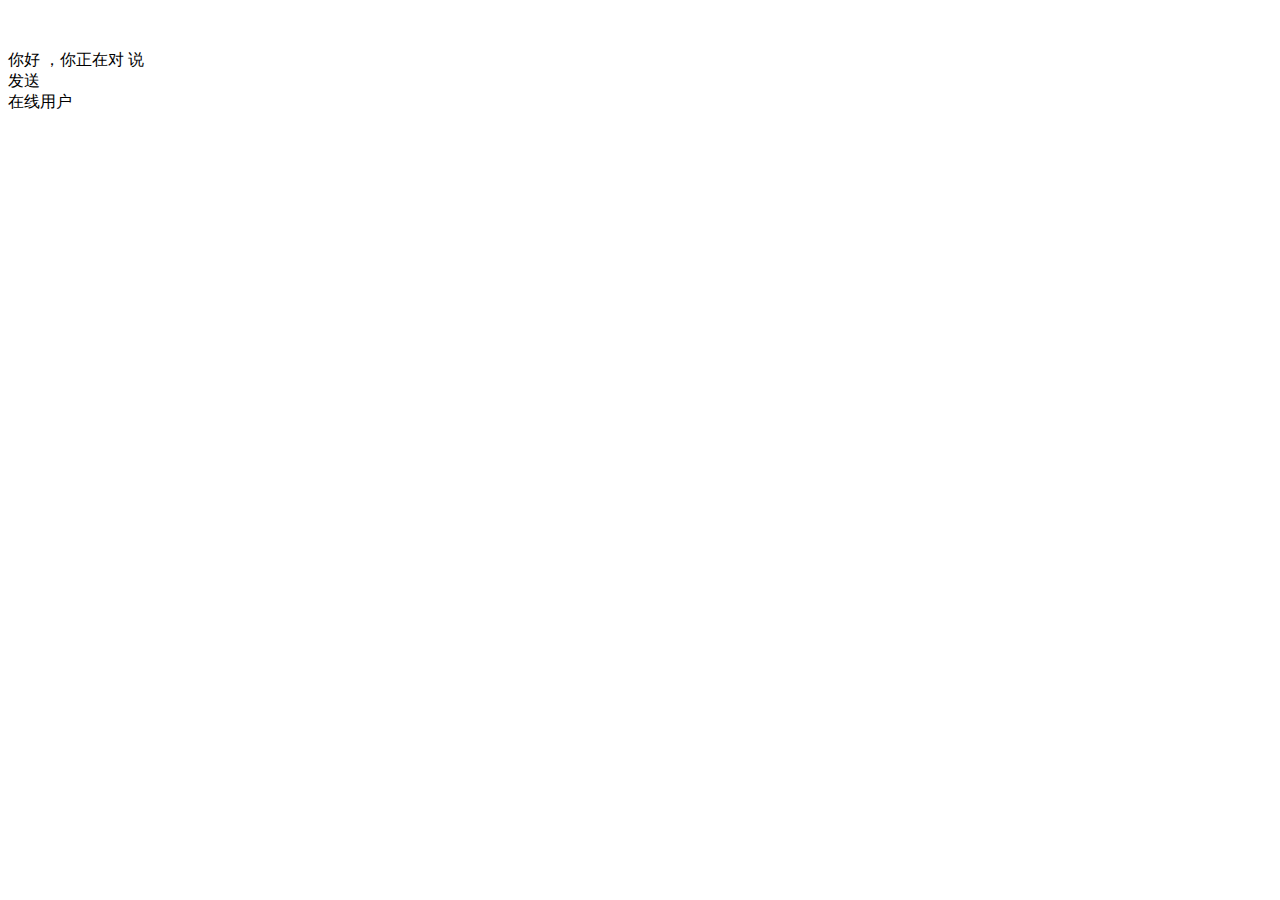
==== N-chat/views/index.html @ 3fbccffb "i don't know why can't submit" ====
<!doctype html>
<html>
<head>
<meta charset="utf-8">
<title>聊天室</title>
<script type="text/javascript" src="javascripts/jquery.min.js"></script>
<script type="text/javascript" src="javascripts/jquery.cookie.js"></script>
<script src="/socket.io/socket.io.js"></script>
<script type="text/javascript" src="javascripts/chat.js"></script>
<link type="text/css" rel="stylesheet" href="stylesheets/common.css">
<link type="text/css" rel="stylesheet" href="stylesheets/chat.css">
</head>
<body>
  <div id="contain">
    <div id="content">
      <div id="content_show">
        <div id="contents">
          <ul class="chat-thread">
          </ul>
        </div>
      </div>
      <div id="content_saying">
        <div id="toolbar"></div>
        <div id="input_content" contenteditable="true"></div>
        <div id="sayingto">你好 <span id="from"></span> ，你正在对 <span id="to"></span> 说</div>
        <div id="say">发送</div>
      </div>
    </div>
    <div id="users_online">
      <div id="usersbar">
        <div id="user_label">在线用户</div>
        <div id="users_list">
          <ul id="list"></ul>
        </div>
      </div>
    </div>
  </div>
</body>
</html>
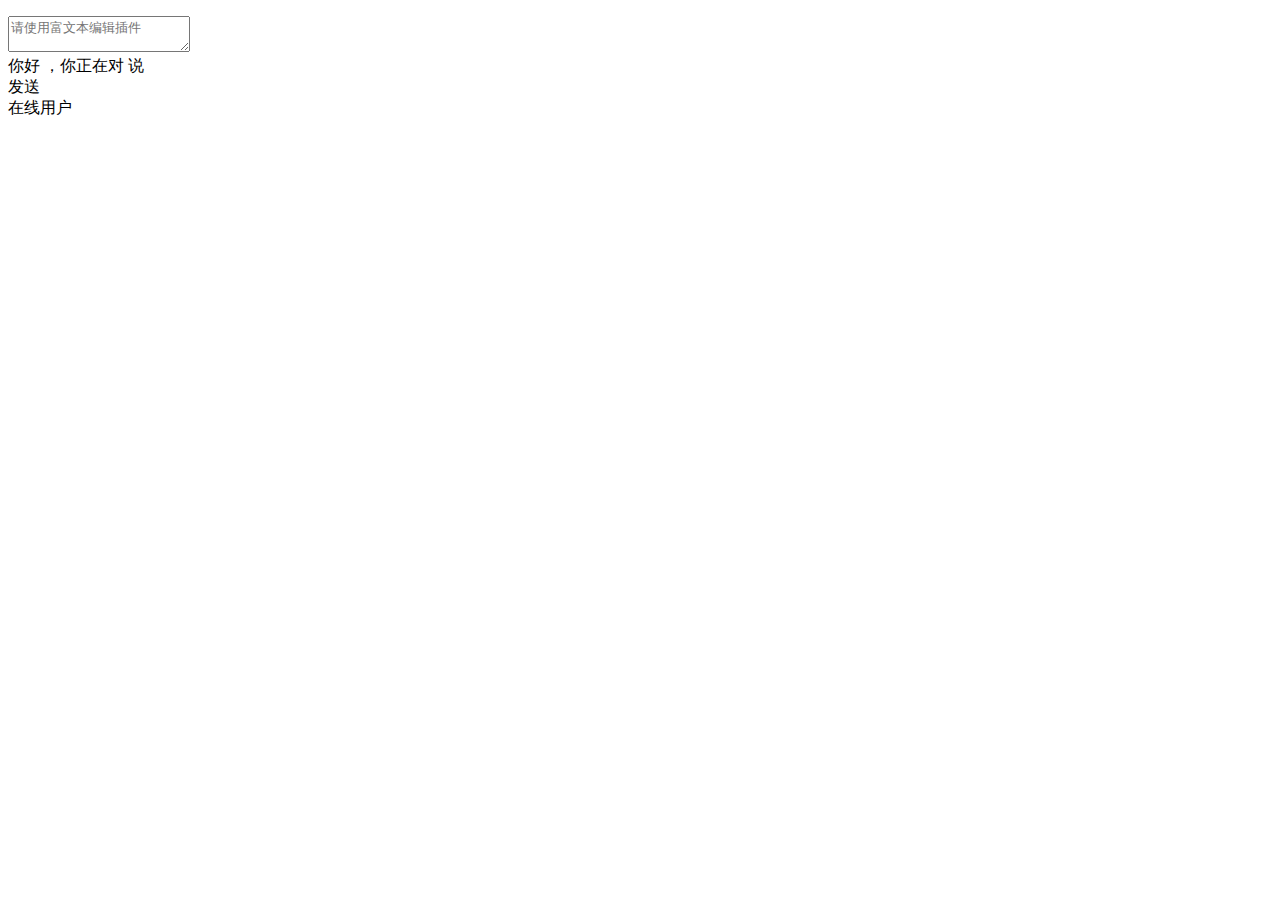
==== commit 4720937e: "add some fn" ====
--- a/N-chat/views/index.html
+++ b/N-chat/views/index.html
@@ -3,10 +3,7 @@
 <head>
 <meta charset="utf-8">
 <title>聊天室</title>
-<script type="text/javascript" src="javascripts/jquery.min.js"></script>
-<script type="text/javascript" src="javascripts/jquery.cookie.js"></script>
-<script src="/socket.io/socket.io.js"></script>
-<script type="text/javascript" src="javascripts/chat.js"></script>
+
 <link type="text/css" rel="stylesheet" href="stylesheets/common.css">
 <link type="text/css" rel="stylesheet" href="stylesheets/chat.css">
 </head>
@@ -21,7 +18,10 @@
       </div>
       <div id="content_saying">
         <div id="toolbar"></div>
-        <div id="input_content" contenteditable="true"></div>
+        <div id="input_content" >
+          <textarea rows="2" id="text" placeholder="请使用富文本编辑插件" name="content"></textarea>
+        </div>
+
         <div id="sayingto">你好 <span id="from"></span> ，你正在对 <span id="to"></span> 说</div>
         <div id="say">发送</div>
       </div>
@@ -35,5 +35,24 @@
       </div>
     </div>
   </div>
+  <script type="text/javascript" src="kindeditor/kindeditor-min.js"></script>
+  <script type="text/javascript" src="javascripts/jquery.min.js"></script>
+  <script type="text/javascript" src="javascripts/jquery.cookie.js"></script>
+  <script src="/socket.io/socket.io.js"></script>
+  <script type="text/javascript" src="javascripts/chat.js"></script>
+
+  <script>
+    KindEditor.ready(function(K) {
+      K.create('textarea[name="content"]', {
+        allowFileManager : true,
+        width:"100%",
+        height:"100%",
+        afterBlur:function(){
+          this.sync();
+        }
+      });
+
+    });
+  </script>
 </body>
 </html>